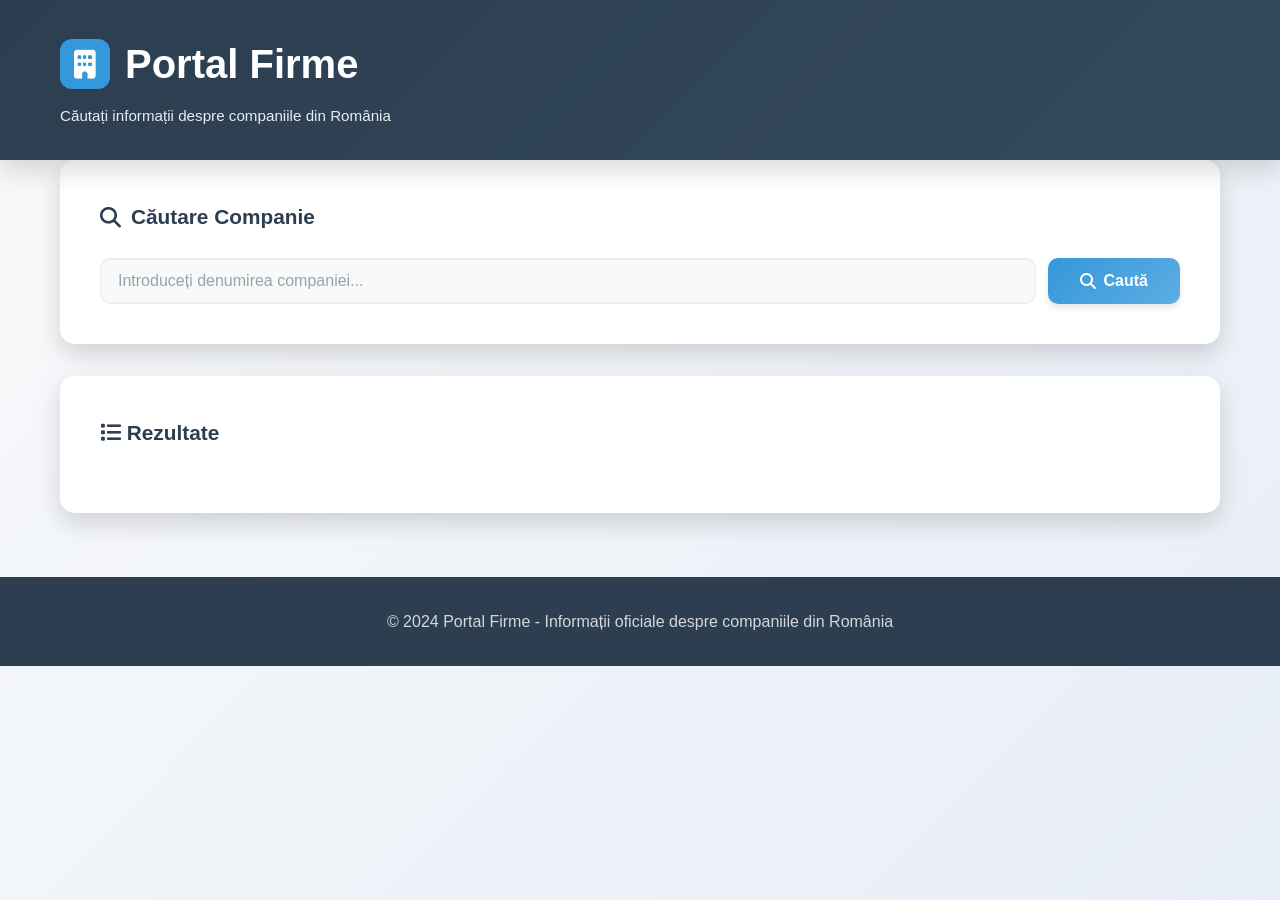
==== static/index.html @ 5867e418 "Add initial project structure with FastAPI setup, HTML, CSS, and search functionality" ====
<!DOCTYPE html>
<html lang="ro">
<head>
    <meta charset="UTF-8">
    <meta name="viewport" content="width=device-width, initial-scale=1.0">
    <title>Portal Firme</title>
    <link rel="stylesheet" href="https://cdnjs.cloudflare.com/ajax/libs/font-awesome/6.4.0/css/all.min.css">
    <link rel="stylesheet" href="/static/css/theme.css">
</head>
<body>
    <header>
        <div class="container">
            <div class="header-content">
                <h1>
                    <div class="header-icon">
                        <i class="fas fa-building"></i>
                    </div>
                    <span>Portal Firme</span>
                </h1>
                <p>Căutați informații despre companiile din România</p>
            </div>
        </div>
    </header>

    <main class="container">
        <div class="search-section">
            <h2>
                <i class="fas fa-search"></i>
                Căutare Companie
            </h2>
            <div class="search-container">
                <input type="text" id="searchBox" placeholder="Introduceți denumirea companiei...">
                <button onclick="search()">
                    <i class="fas fa-magnifying-glass"></i>
                    Caută
                </button>
            </div>
        </div>

        <div class="results-section">
            <h2>
                <i class="fas fa-list"></i>
                Rezultate
            </h2>
            <div class="loading" id="loading">
                <div class="spinner"></div>
                <p>Se încarcă rezultatele...</p>
            </div>
            <div class="no-results" id="noResults">
                <div class="empty-state">
                    <i class="fas fa-inbox"></i>
                    <p>Niciun rezultat găsit. Încercați o altă căutare.</p>
                </div>
            </div>
            <div class="table-wrapper">
                <table id="resultsTable" style="display: none;">
                    <thead>
                        <tr>
                            <th>Denumire</th>
                            <th>CUI</th>
                            <th>Localitate</th>
                        </tr>
                    </thead>
                    <tbody></tbody>
                </table>
            </div>
        </div>
    </main>

    <footer>
        <p>&copy; 2024 Portal Firme - Informații oficiale despre companiile din România</p>
    </footer>

    <script>
        async function search() {
            const query = document.getElementById('searchBox').value.trim();
            
            if (!query) {
                alert('Vă rugăm introduceți un termen de căutare.');
                return;
            }

            const loading = document.getElementById('loading');
            const table = document.getElementById('resultsTable');
            const tbody = table.querySelector('tbody');
            const noResults = document.getElementById('noResults');

            loading.classList.add('active');
            table.style.display = 'none';
            noResults.classList.remove('show');

            try {
                const response = await fetch(`/search?q=${encodeURIComponent(query)}`);
                const data = await response.json();

                loading.classList.remove('active');
                tbody.innerHTML = '';

                if (data.length === 0) {
                    noResults.classList.add('show');
                    table.style.display = 'none';
                } else {
                    data.forEach(firma => {
                        const row = document.createElement('tr');
                        row.innerHTML = `
                            <td><strong>${firma.DENUMIRE}</strong></td>
                            <td>${firma.CUI}</td>
                            <td>${firma.ADR_LOCALITATE || 'N/A'}</td>
                        `;
                        tbody.appendChild(row);
                    });
                    table.style.display = 'table';
                    noResults.classList.remove('show');
                }
            } catch (error) {
                loading.classList.remove('active');
                console.error('Error:', error);
                noResults.classList.add('show');
                alert('A apărut o eroare la căutare. Vă rugăm încercați din nou.');
            }
        }

        document.getElementById('searchBox').addEventListener('keypress', function(event) {
            if (event.key === 'Enter') {
                search();
            }
        });
    </script>
</body>
</html>
---- static/css/theme.css ----
* {
    margin: 0;
    padding: 0;
    box-sizing: border-box;
}

:root {
    --primary: #2c3e50;
    --primary-light: #34495e;
    --accent: #3498db;
    --accent-light: #5dade2;
    --success: #27ae60;
    --danger: #e74c3c;
    --light: #ecf0f1;
    --lighter: #f8f9fa;
    --border: #bdc3c7;
    --shadow: 0 4px 6px rgba(0, 0, 0, 0.1);
    --shadow-lg: 0 10px 25px rgba(0, 0, 0, 0.15);
}

body {
    font-family: 'Segoe UI', Tahoma, Geneva, Verdana, sans-serif;
    background: linear-gradient(135deg, var(--lighter) 0%, #e8eef7 100%);
    color: var(--primary);
    line-height: 1.6;
    min-height: 100vh;
}

header {
    background: linear-gradient(135deg, var(--primary) 0%, var(--primary-light) 100%);
    color: white;
    padding: 2rem 0;
    box-shadow: var(--shadow-lg);
    position: sticky;
    top: 0;
    z-index: 100;
}

.container {
    max-width: 1200px;
    margin: 0 auto;
    padding: 0 20px;
}

.header-content h1 {
    font-size: 2.5rem;
    font-weight: 700;
    display: flex;
    align-items: center;
    gap: 15px;
    margin-bottom: 0.5rem;
}

.header-content p {
    font-size: 0.95rem;
    opacity: 0.9;
    margin: 0;
}

.header-icon {
    width: 50px;
    height: 50px;
    background: var(--accent);
    border-radius: 12px;
    display: flex;
    align-items: center;
    justify-content: center;
    font-size: 1.8rem;
}

main {
    padding: 3rem 0;
}

.search-section {
    background: white;
    padding: 2.5rem;
    border-radius: 15px;
    box-shadow: var(--shadow-lg);
    margin-bottom: 2rem;
}

.search-section h2 {
    font-size: 1.3rem;
    margin-bottom: 1.5rem;
    color: var(--primary);
    display: flex;
    align-items: center;
    gap: 10px;
}

.search-container {
    display: flex;
    gap: 12px;
    flex-wrap: wrap;
}

input[type="text"] {
    flex: 1;
    min-width: 250px;
    padding: 12px 16px;
    border: 2px solid var(--light);
    border-radius: 10px;
    font-size: 1rem;
    transition: all 0.3s ease;
    background: var(--lighter);
}

input[type="text"]:focus {
    outline: none;
    border-color: var(--accent);
    background: white;
    box-shadow: 0 0 0 4px rgba(52, 152, 219, 0.1);
}

input[type="text"]::placeholder {
    color: #95a5a6;
}

button {
    padding: 12px 32px;
    background: linear-gradient(135deg, var(--accent) 0%, var(--accent-light) 100%);
    color: white;
    border: none;
    border-radius: 10px;
    font-size: 1rem;
    font-weight: 600;
    cursor: pointer;
    transition: all 0.3s ease;
    display: flex;
    align-items: center;
    gap: 8px;
    box-shadow: var(--shadow);
}

button:hover {
    transform: translateY(-2px);
    box-shadow: var(--shadow-lg);
}

button:active {
    transform: translateY(0);
}

.results-section {
    background: white;
    padding: 2.5rem;
    border-radius: 15px;
    box-shadow: var(--shadow-lg);
    overflow: hidden;
}

.results-section h2 {
    font-size: 1.3rem;
    margin-bottom: 1.5rem;
    color: var(--primary);
}

.table-wrapper {
    overflow-x: auto;
}

table {
    width: 100%;
    border-collapse: collapse;
}

thead {
    background: linear-gradient(135deg, var(--primary) 0%, var(--primary-light) 100%);
    color: white;
}

th {
    padding: 16px 20px;
    text-align: left;
    font-weight: 600;
    font-size: 0.95rem;
    text-transform: uppercase;
    letter-spacing: 0.5px;
}

td {
    padding: 16px 20px;
    border-bottom: 1px solid var(--light);
}

tbody tr {
    transition: all 0.2s ease;
}

tbody tr:nth-child(even) {
    background: var(--lighter);
}

tbody tr:hover {
    background: rgba(52, 152, 219, 0.08);
}

tbody tr:last-child td {
    border-bottom: none;
}

.empty-state {
    text-align: center;
    padding: 3rem 2rem;
    color: #7f8c8d;
}

.empty-state i {
    font-size: 3rem;
    margin-bottom: 1rem;
    opacity: 0.5;
}

footer {
    background: var(--primary);
    color: white;
    text-align: center;
    padding: 2rem;
    margin-top: 4rem;
}

footer p {
    margin: 0;
    opacity: 0.8;
}

.loading {
    display: none;
    text-align: center;
    padding: 2rem;
    color: var(--accent);
}

.loading.active {
    display: block;
}

.spinner {
    display: inline-block;
    width: 40px;
    height: 40px;
    border: 4px solid var(--light);
    border-top: 4px solid var(--accent);
    border-radius: 50%;
    animation: spin 1s linear infinite;
}

@keyframes spin {
    0% { transform: rotate(0deg); }
    100% { transform: rotate(360deg); }
}

.no-results {
    display: none;
    text-align: center;
    padding: 2rem;
    color: #7f8c8d;
}

.no-results.show {
    display: block;
}

@media (max-width: 768px) {
    .header-content h1 {
        font-size: 1.8rem;
    }

    .search-container {
        flex-direction: column;
    }

    input[type="text"] {
        min-width: auto;
    }

    button {
        width: 100%;
        justify-content: center;
    }

    .search-section,
    .results-section {
        padding: 1.5rem;
    }

    th, td {
        padding: 12px 10px;
        font-size: 0.85rem;
    }
}
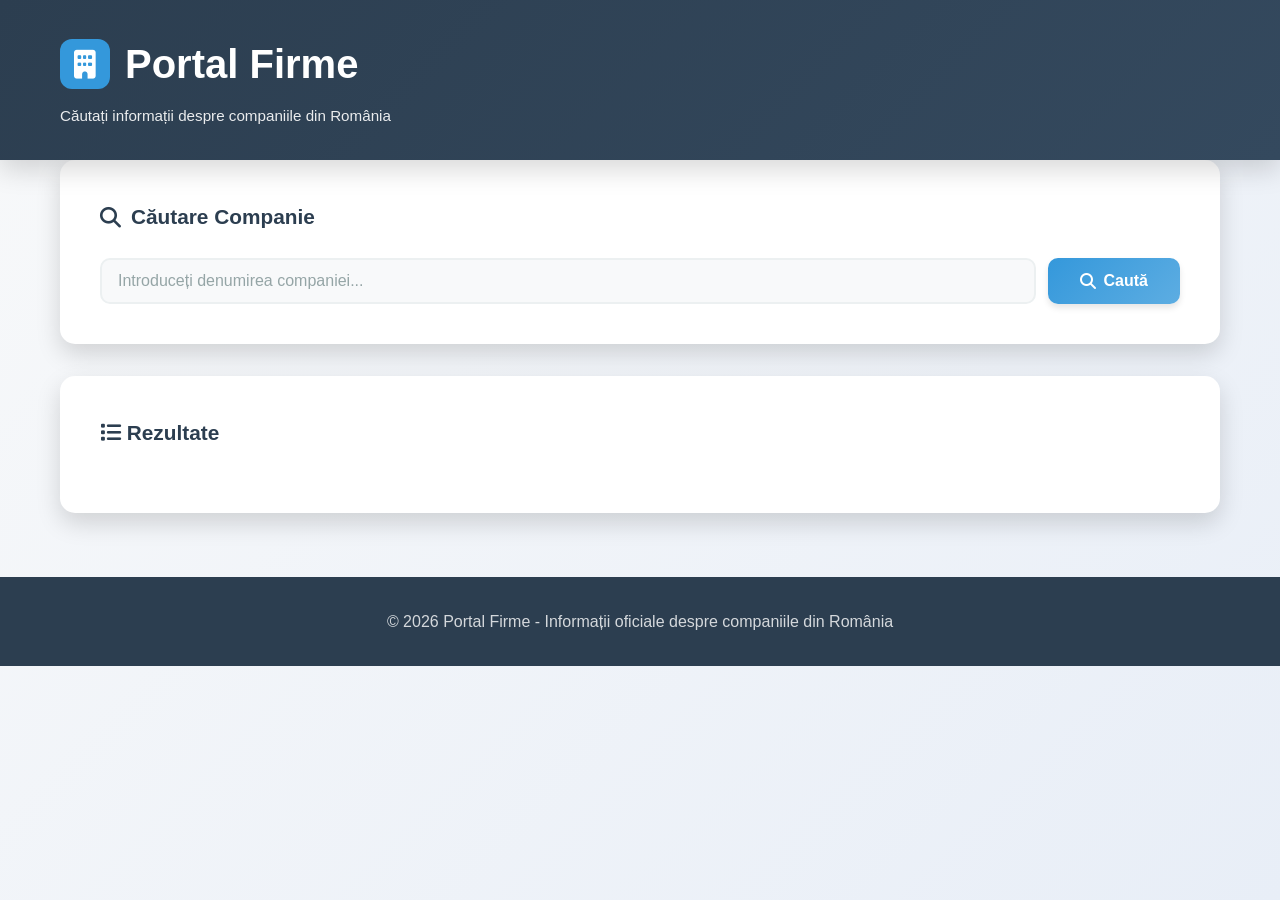
==== commit e3ff552d: "feat: Enhance company search to include CUI, expand README documentation, and dynamically update the" ====
--- a/static/index.html
+++ b/static/index.html
@@ -68,7 +68,7 @@
     </main>
 
     <footer>
-        <p>&copy; 2024 Portal Firme - Informații oficiale despre companiile din România</p>
+        <p>&copy; <span id="currentYear"></span> Portal Firme - Informații oficiale despre companiile din România</p>
     </footer>
 
     <script>
@@ -102,11 +102,15 @@
                 } else {
                     data.forEach(firma => {
                         const row = document.createElement('tr');
+                        row.style.cursor = 'pointer';
                         row.innerHTML = `
-                            <td><strong>${firma.DENUMIRE}</strong></td>
+                            <td><strong><a href="/details?cui=${encodeURIComponent(firma.CUI)}" style="color: inherit; text-decoration: inherit;">${firma.DENUMIRE}</a></strong></td>
                             <td>${firma.CUI}</td>
                             <td>${firma.ADR_LOCALITATE || 'N/A'}</td>
                         `;
+                        row.addEventListener('click', () => {
+                            window.location.href = `/details?cui=${encodeURIComponent(firma.CUI)}`;
+                        });
                         tbody.appendChild(row);
                     });
                     table.style.display = 'table';
@@ -125,6 +129,9 @@
                 search();
             }
         });
+
+        // Set current year
+        document.getElementById('currentYear').textContent = new Date().getFullYear();
     </script>
 </body>
 </html>
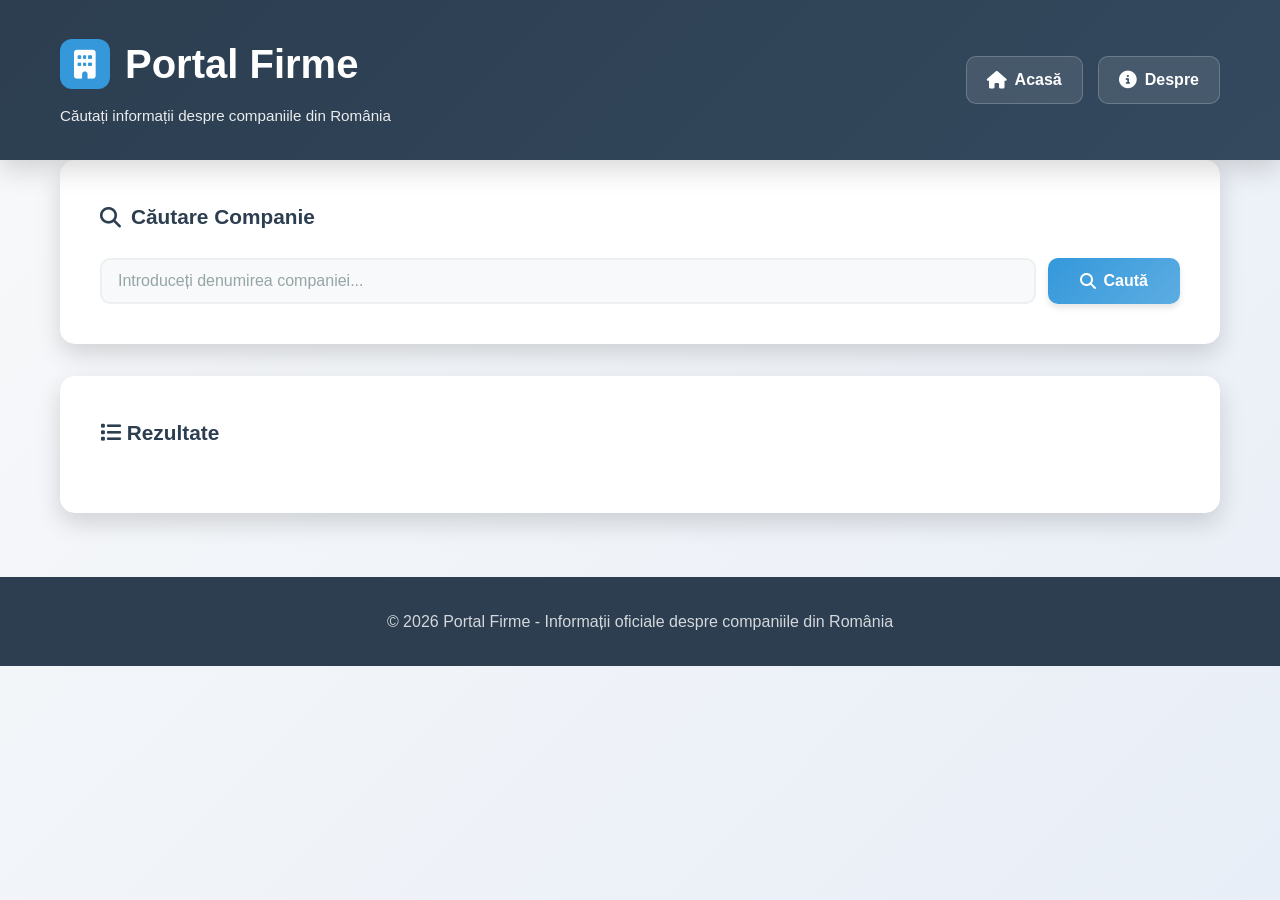
==== commit 5c1b340c: "feat: Add an "About" page with dynamic README content and integrate header navigation across main pa" ====
--- a/static/index.html
+++ b/static/index.html
@@ -9,16 +9,26 @@
 </head>
 <body>
     <header>
-        <div class="container">
+        <div class="container header-container">
             <div class="header-content">
                 <h1>
-                    <div class="header-icon">
-                        <i class="fas fa-building"></i>
-                    </div>
-                    <span>Portal Firme</span>
+                    <a href="/" style="color: inherit; text-decoration: none; display: flex; align-items: center; gap: 15px;">
+                        <div class="header-icon">
+                            <i class="fas fa-building"></i>
+                        </div>
+                        <span>Portal Firme</span>
+                    </a>
                 </h1>
                 <p>Căutați informații despre companiile din România</p>
             </div>
+            <nav class="header-nav">
+                <a href="/" class="nav-link">
+                    <i class="fas fa-home"></i> Acasă
+                </a>
+                <a href="/about" class="nav-link">
+                    <i class="fas fa-info-circle"></i> Despre
+                </a>
+            </nav>
         </div>
     </header>
 
--- a/static/css/theme.css
+++ b/static/css/theme.css
@@ -42,6 +42,14 @@
     padding: 0 20px;
 }
 
+.header-container {
+    display: flex;
+    justify-content: space-between;
+    align-items: center;
+    flex-wrap: wrap;
+    gap: 20px;
+}
+
 .header-content h1 {
     font-size: 2.5rem;
     font-weight: 700;
@@ -55,6 +63,36 @@
     font-size: 0.95rem;
     opacity: 0.9;
     margin: 0;
+}
+
+.header-nav {
+    display: flex;
+    gap: 15px;
+}
+
+.nav-link {
+    color: white !important;
+    text-decoration: none;
+    font-weight: 600;
+    padding: 10px 20px;
+    background: rgba(255, 255, 255, 0.1);
+    border-radius: 10px;
+    transition: all 0.3s ease;
+    display: flex;
+    align-items: center;
+    gap: 8px;
+    border: 1px solid rgba(255, 255, 255, 0.2);
+}
+
+.nav-link:hover {
+    color: white !important;
+    background: rgba(255, 255, 255, 0.2);
+    transform: translateY(-2px);
+    box-shadow: 0 4px 12px rgba(0, 0, 0, 0.15);
+}
+
+.nav-link i {
+    font-size: 1.1rem;
 }
 
 .header-icon {
